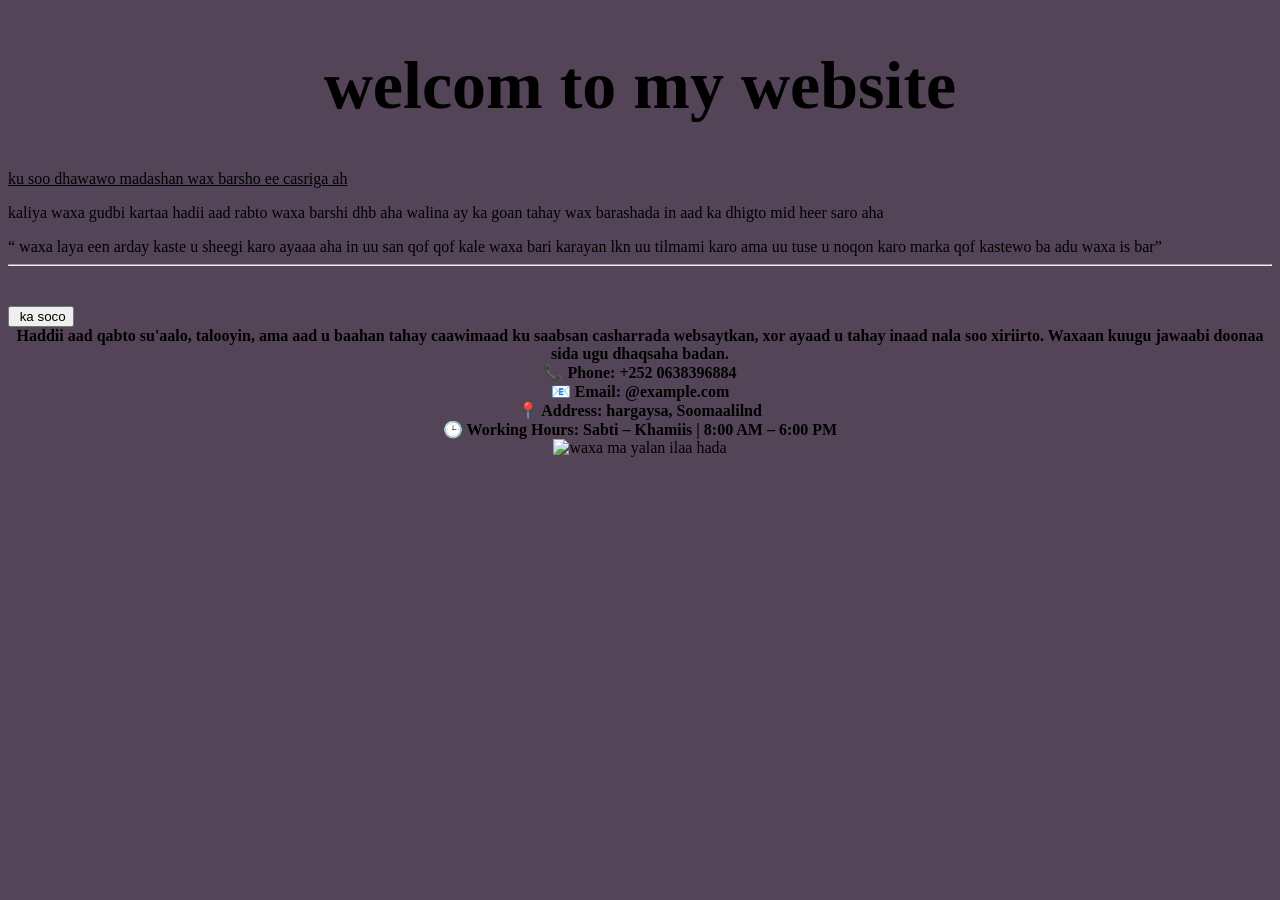
==== index.html @ 94146ca4 "Add files via upload" ====
<!doctype html>
<html>
<head>
    <div class="sanduuqa-kooban">
    <title>Bilawoga mustaq balka </title>
    <style>
       body {
        background-color: rgb(83, 69, 87);
        
        border-radius: 50px;
        border: rgb(131, 43, 233);
       
        
        }
       button {
         background-color: rgb(83, 69, 87);
         text-align:center;
         border: none;
         width:38px;
         height:29px;
        }
       .my-button {
         background-color:rgb(00, 69, 87);
         width: 70px;
         heigh:00px;
        }
       header {
    
     font-size: 34px;
     text-align: center;
     color:rgb(0, 0, 0);


}
footer{
    text-align: center;
    color:black;

}
  

   </style>
    </head>
    <body>
      <header>
       <h1>welcom to my website</h1>
      </header>
      <main>
 <u>ku soo dhawawo madashan  wax barsho ee casriga ah</u>
<p>kaliya waxa gudbi kartaa hadii aad rabto waxa barshi dhb
    aha walina ay ka goan tahay wax barashada in aad ka dhigto
     mid heer saro aha </p>
<q> waxa laya een arday kaste u sheegi karo ayaaa aha in uu san qof
    qof kale waxa bari karayan lkn uu tilmami karo ama uu tuse u noqon 
    karo marka qof kastewo ba adu waxa   is  bar</q>
      


<form>
   <hr>
   <button>  </button> <br>
           
        
         <a href="1.1.html">
            <input type="button" value=" ka soco"> 
         </a> 
            
          
            </form>
           

           
               <section>
                  
                     
                 
                   </main>
                    <footer>
                        

   
<b style="text-align: center;">Haddii aad qabto su'aalo, talooyin, ama aad u baahan tahay caawimaad ku saabsan casharrada websaytkan, xor ayaad u tahay inaad nala soo xiriirto. Waxaan kuugu jawaabi doonaa sida ugu dhaqsaha badan.</b>
<b style="text-align: left;"><br>📞 Phone: +252 0638396884<br>
📧 Email: @example.com<br>

📍 Address: hargaysa, Soomaalilnd<br>

🕒 Working Hours: Sabti – Khamiis | 8:00 AM – 6:00 PM<br>
</b>
 <img src="mmmm.jpg"  alt="waxa ma yalan ilaa hada " width="130">
</footer>
             

            </footer>



         </body>


</html>
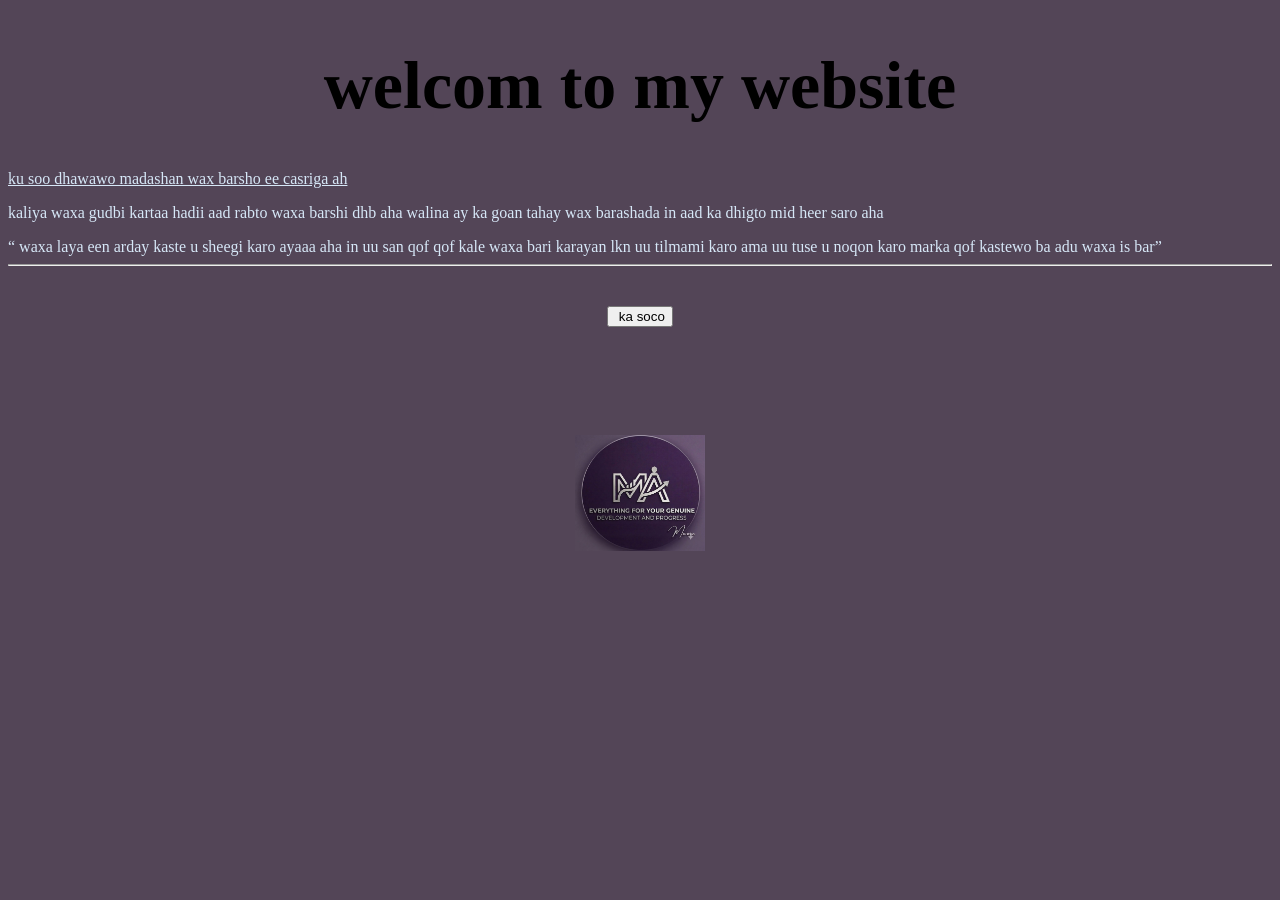
==== commit e0c89e8f: "Add files via upload" ====
--- a/index.html
+++ b/index.html
@@ -3,15 +3,35 @@
 <head>
     <div class="sanduuqa-kooban">
     <title>Bilawoga mustaq balka </title>
+    <meta name="viewport" content="width=device-width, initial-scale=1.0".>
     <style>
+     .sanduuqa {
+         width: 800px;
+         mardin:0 auto;
+       }
+       
+
+       @media (max-width:600px){
+        .sanduuqa{
+
+        
+width: 95%;
+padding: 10px;
+
+        }
+    }
+
+        
        body {
         background-color: rgb(83, 69, 87);
-        
         border-radius: 50px;
         border: rgb(131, 43, 233);
-       
+        font-size: 500;
+        color:rgb(214, 231, 247)
+    }
+
+
         
-        }
        button {
          background-color: rgb(83, 69, 87);
          text-align:center;
@@ -50,6 +70,7 @@
 <p>kaliya waxa gudbi kartaa hadii aad rabto waxa barshi dhb
     aha walina ay ka goan tahay wax barashada in aad ka dhigto
      mid heer saro aha </p>
+     
 <q> waxa laya een arday kaste u sheegi karo ayaaa aha in uu san qof
     qof kale waxa bari karayan lkn uu tilmami karo ama uu tuse u noqon 
     karo marka qof kastewo ba adu waxa   is  bar</q>
@@ -60,17 +81,24 @@
    <hr>
    <button>  </button> <br>
            
-        
+        <div style="text-align: center;">
          <a href="1.1.html">
-            <input type="button" value=" ka soco"> 
+            <input type="button" value=" ka soco" width="400"> 
          </a> 
+         </div>
+            <br>
+            <br>
+            <br>
+            <br>
+            <br>
+            <br>
             
           
             </form>
            
 
            
-               <section>
+              
                   
                      
                  
@@ -79,14 +107,7 @@
                         
 
    
-<b style="text-align: center;">Haddii aad qabto su'aalo, talooyin, ama aad u baahan tahay caawimaad ku saabsan casharrada websaytkan, xor ayaad u tahay inaad nala soo xiriirto. Waxaan kuugu jawaabi doonaa sida ugu dhaqsaha badan.</b>
-<b style="text-align: left;"><br>📞 Phone: +252 0638396884<br>
-📧 Email: @example.com<br>
 
-📍 Address: hargaysa, Soomaalilnd<br>
-
-🕒 Working Hours: Sabti – Khamiis | 8:00 AM – 6:00 PM<br>
-</b>
  <img src="mmmm.jpg"  alt="waxa ma yalan ilaa hada " width="130">
 </footer>
              
@@ -97,5 +118,5 @@
 
          </body>
 
-
+</div>
 </html>
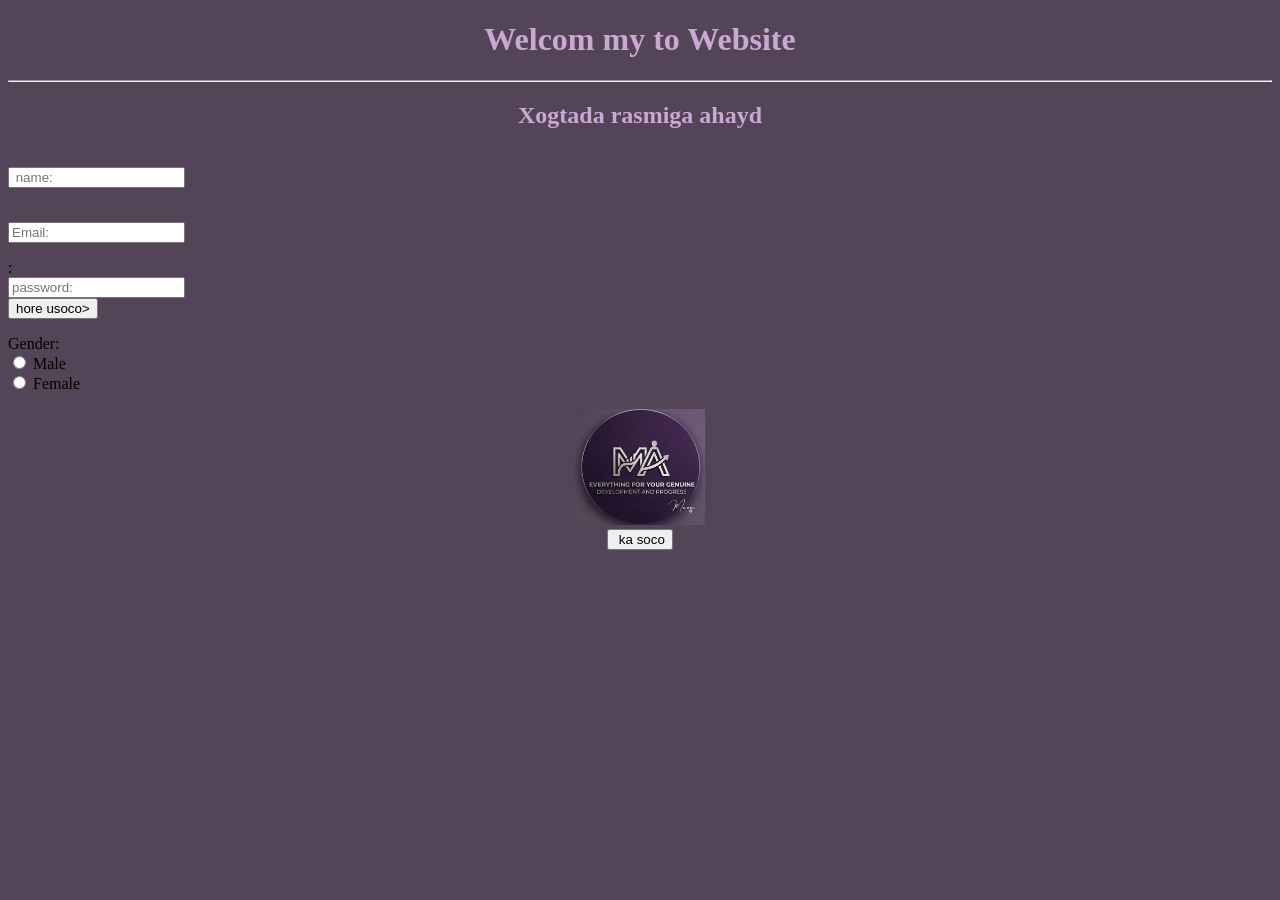
==== commit 808e9d83: "Add files via upload" ====
--- a/index.html
+++ b/index.html
@@ -1,122 +1,75 @@
 <!doctype html>
-<html>
+<html lang="so">
 <head>
+    
+    
+    <meta charset="UTF-8">
+    <meta name="viewport" content="width=device-width,initial-scale=1.5">
+    
     <div class="sanduuqa-kooban">
     <title>Bilawoga mustaq balka </title>
-    <meta name="viewport" content="width=device-width, initial-scale=1.0".>
-    <style>
-     .sanduuqa {
-         width: 800px;
-         mardin:0 auto;
-       }
-       
+    <link rel="stylesheet" href="mar.css">
+    <meta name="google-site-verification"
+   content="google-site-verification: google711c44eb67033462.html"/>
+    </head>
+<body>
+<header>
+   <h1> <b>Welcom my to Website</b></h1>
+</header>
+<hr>
+<main>
+   <div class="bos">
+  <form action="#" method="POST">
+   <h2>Xogtada rasmiga ahayd</h2>
+                
+                <p>
+                    <label for="fullname"></label><br>
+                    <input type="text" id="fullname" name="fullname" placeholder=" name:" required>
+                </p>
+                <p>
+                  <label for="email"></label><br>
+                  <input type="text " id="email" name="email" placeholder="Email:" required>
+                </p>
 
-       @media (max-width:600px){
-        .sanduuqa{
+                <p>
+                    <label for="password">:</label><br>
+               
+                 <input type="password" id="password" name="password"  placeholder="password:"  required>
 
-        
-width: 95%;
-padding: 10px;
+              
+                 <br><button type="submit">hore usoco></button><br>
 
-        }
-    }
+               </p>
 
-        
-       body {
-        background-color: rgb(83, 69, 87);
-        border-radius: 50px;
-        border: rgb(131, 43, 233);
-        font-size: 500;
-        color:rgb(214, 231, 247)
-    }
+             
+             
+                <p>
+                    <label>Gender:</label><br>
+                    <input type="radio" id="male" name="gender" value="male">
+                    <label for="male">Male</label><br>
+                    <input type="radio" id="female" name="gender" value="female">
+                    <label for="female">Female</label>
 
 
-        
-       button {
-         background-color: rgb(83, 69, 87);
-         text-align:center;
-         border: none;
-         width:38px;
-         height:29px;
-        }
-       .my-button {
-         background-color:rgb(00, 69, 87);
-         width: 70px;
-         heigh:00px;
-        }
-       header {
-    
-     font-size: 34px;
-     text-align: center;
-     color:rgb(0, 0, 0);
+             </p>
+            </div>
+                    
+                </p>
+               </main>
+            </form>
 
-
-}
-footer{
-    text-align: center;
-    color:black;
-
-}
   
-
-   </style>
-    </head>
-    <body>
-      <header>
-       <h1>welcom to my website</h1>
-      </header>
-      <main>
- <u>ku soo dhawawo madashan  wax barsho ee casriga ah</u>
-<p>kaliya waxa gudbi kartaa hadii aad rabto waxa barshi dhb
-    aha walina ay ka goan tahay wax barashada in aad ka dhigto
-     mid heer saro aha </p>
-     
-<q> waxa laya een arday kaste u sheegi karo ayaaa aha in uu san qof
-    qof kale waxa bari karayan lkn uu tilmami karo ama uu tuse u noqon 
-    karo marka qof kastewo ba adu waxa   is  bar</q>
-      
-
-
-<form>
-   <hr>
-   <button>  </button> <br>
-           
-        <div style="text-align: center;">
-         <a href="1.1.html">
-            <input type="button" value=" ka soco" width="400"> 
-         </a> 
-         </div>
-            <br>
-            <br>
-            <br>
-            <br>
-            <br>
-            <br>
-            
-          
-            </form>
-           
-
-           
-              
-                  
-                     
-                 
-                   </main>
-                    <footer>
-                        
-
-   
-
- <img src="mmmm.jpg"  alt="waxa ma yalan ilaa hada " width="130">
-</footer>
-             
-
-            </footer>
-
-
-
-         </body>
+<footer>
+                <div class=" div-">
+<img src="mmmm.jpg"  alt="waxa ma yalan ilaa hada " width="130">
 
 </div>
-</html>+             
+              <div style="text-align: center;">
+         <a href="1.1.html">
+            <input type="button" value=" ka soco" width="400">
+         </a>
+         </div>
+         </footer>
+</body>
+</html>
--- a/mar.css
+++ b/mar.css
@@ -0,0 +1,10 @@
+body{
+    background-color: rgb(83, 69, 87);
+}
+header, h2 {
+color: rgb(203, 167, 212);
+text-align: center;
+}
+.div-{
+ text-align:center;
+}
